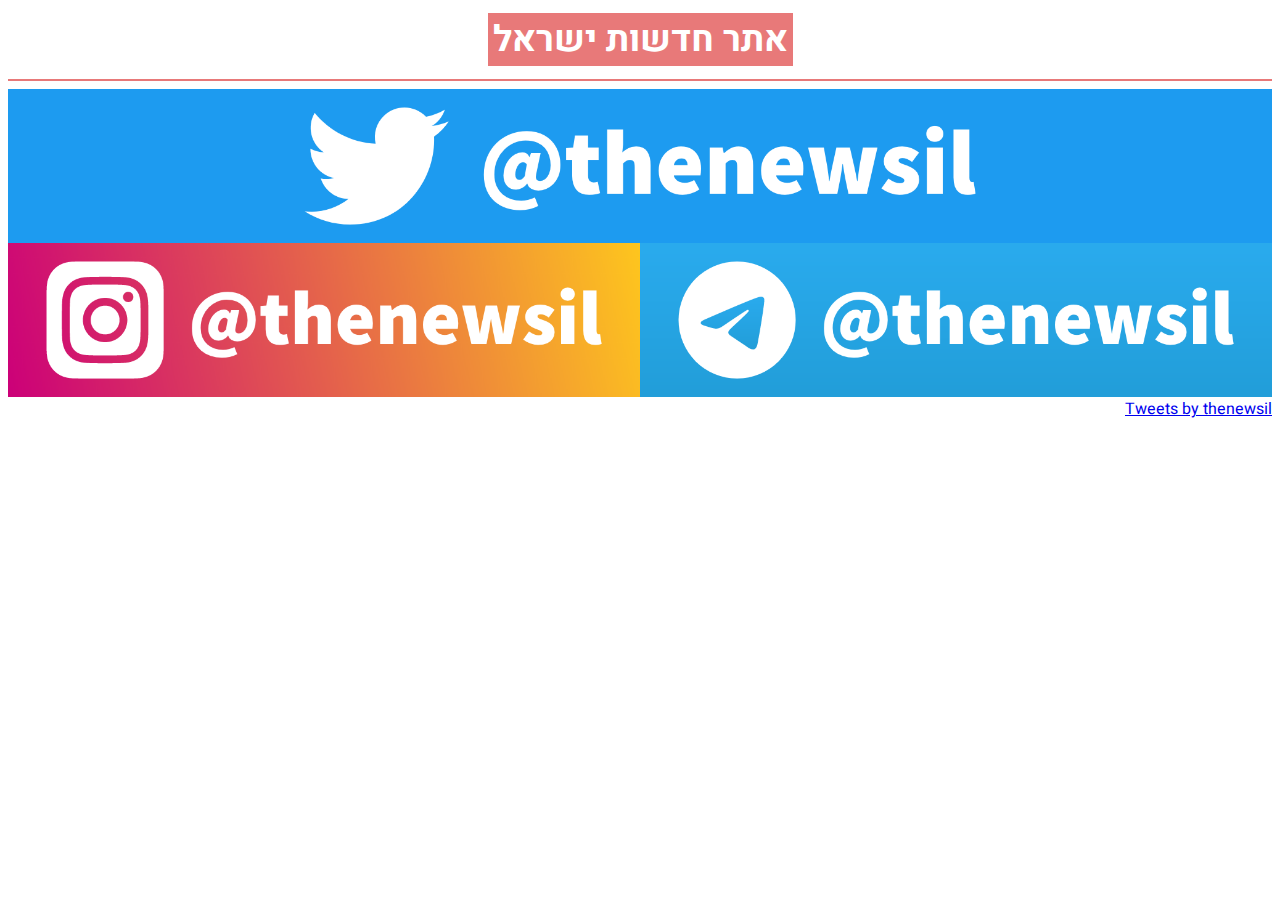
==== index.html @ 2f7e13b2 "Update index.html" ====
<!DOCTYPE html>
<html>

<head>
    <meta name="viewport" content="width=device-width, initial-scale=1">
    <meta charset="utf-8">
    <title>חדשות ישראל</title>
    <link rel="icon" type="image/png" href="https://i.ibb.co/gvXzT19/logo-war.png">
    <style>
        @import url('https://fonts.googleapis.com/css2?family=Heebo:wght@100;200;300;400;500;600;700;800;900&display=swap');

        body {
            font-family: 'Heebo', sans-serif;
        }

        .content {
            float: right;
            width: 75%;
            /*background-color:#aaa;*/
        }

        .panel {
            float: left;
            width: 24.9%;
        }

        .vl {
            float: right;
            width: 0.1%;
            background-color: green;
            height: 500px;
        }

        .content-container {
            padding-left: 10px;
            padding-right: 10px;
        }

        .headline {
            color: white;
            background-color: #E87979;
            font-family: 'Heebo', sans-serif;
            font-size: 36px;
            line-height: 1.75;
            padding-left: 5px;
            padding-right: 5px;
            box-decoration-break: clone;
            -webkit-box-decoration-break: clone;
        }

        .data {
            color: #707070;
        }
        
        .social{
            margin:0; 
            display:block;
            float:left;
        }
        
    </style>
</head>

<body dir="rtl">
    <div style="text-align:center">
    <span class="headline">
        <strong>
        אתר חדשות ישראל
        </strong>
    </span>
    </div>
    <hr color="#E87979">

    <a href="twitter.com/thenewsil"><img src="Artboard – 3.png" width="100%" class="social" href="twitter.com/thenewsil"/></a>
    <a href="t.co/thenewsil"><img src="Artboard – 2.png" width="50%" class="social"/></a>
    <a href="instagram.com/thenewsil"><img src="Artboard – 1.png" width="50%" class="social"/></a>
    
    

    <div width="100%">
    <a class="twitter-timeline" data-lang="he" data-theme="light" href="https://twitter.com/thenewsil?ref_src=twsrc%5Etfw">Tweets by thenewsil</a> <script async src="https://platform.twitter.com/widgets.js" charset="utf-8"></script>
    </div>

</body>

</html>
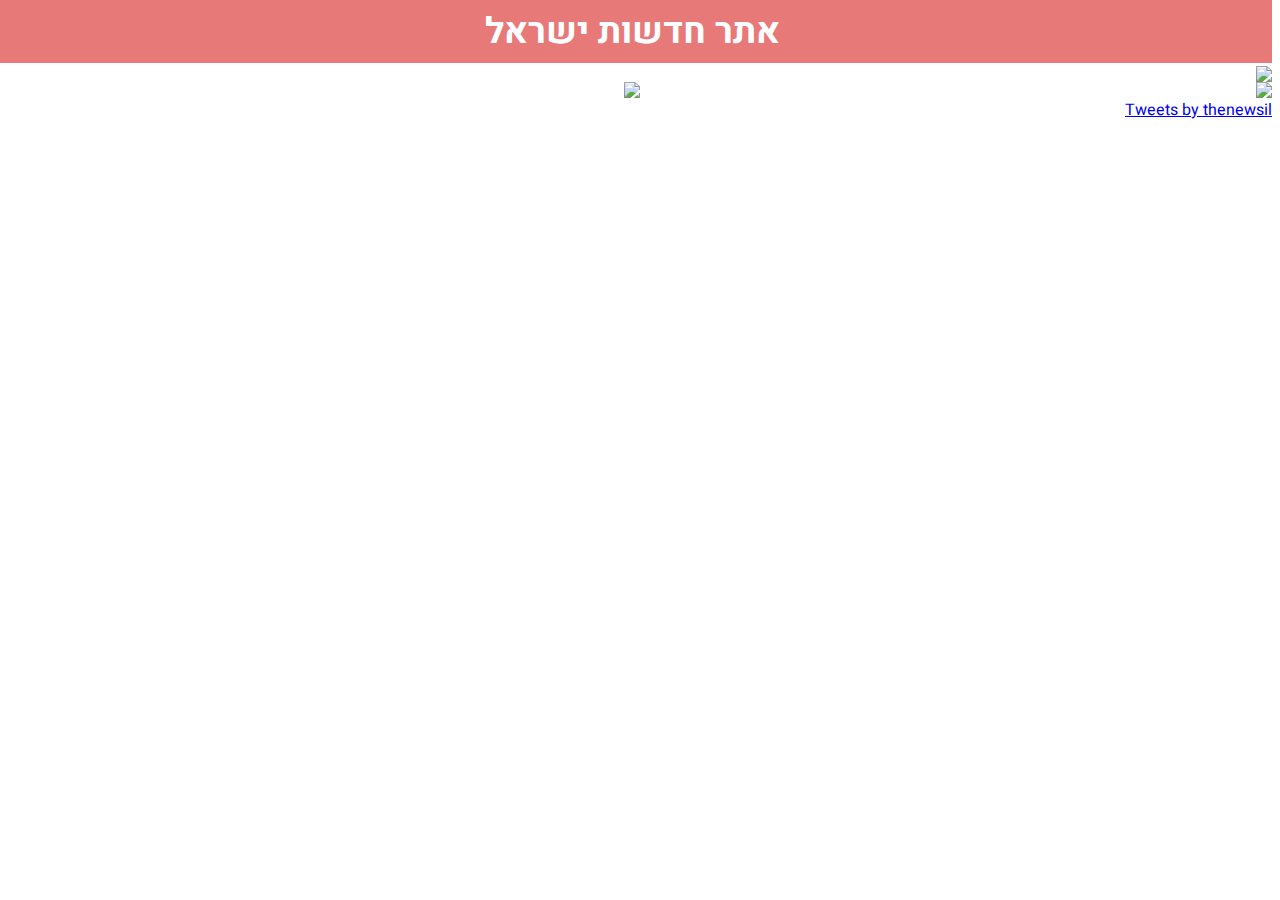
==== commit e1fe75ee: "Update index.html" ====
--- a/index.html
+++ b/index.html
@@ -46,40 +46,54 @@
             padding-right: 5px;
             box-decoration-break: clone;
             -webkit-box-decoration-break: clone;
+            
         }
 
         .data {
             color: #707070;
         }
-        
+
         .social{
             margin:0; 
             display:block;
             float:left;
         }
-        
+
+        .sticky {
+            position: fixed;
+            top: 0;
+            width: 100%
+        }
+
     </style>
 </head>
 
 <body dir="rtl">
-    <div style="text-align:center">
+    
+    <div style="text-align:center; background-color:#E87979; position: fixed; top:0; width: 100%;">
     <span class="headline">
         <strong>
         אתר חדשות ישראל
         </strong>
     </span>
     </div>
-    <hr color="#E87979">
 
-    <a href="twitter.com/thenewsil"><img src="Artboard – 3.png" width="100%" class="social" href="twitter.com/thenewsil"/></a>
-    <a href="t.co/thenewsil"><img src="Artboard – 2.png" width="50%" class="social"/></a>
-    <a href="instagram.com/thenewsil"><img src="Artboard – 1.png" width="50%" class="social"/></a>
+    <br/><br/>
+    <!--<hr color="#E87979">-->
+
+    <div style="padding-top:10px; width:100%">
+    <img src="social/Artboard – 3.png" width="100%" class="social"/>
+    <img src="social/Artboard – 2.png" width="50%" class="social"/>
+    <img src="social/Artboard – 1.png" width="50%" class="social"/>
+    
+
     
     
 
     <div width="100%">
     <a class="twitter-timeline" data-lang="he" data-theme="light" href="https://twitter.com/thenewsil?ref_src=twsrc%5Etfw">Tweets by thenewsil</a> <script async src="https://platform.twitter.com/widgets.js" charset="utf-8"></script>
     </div>
+    </div>
 
 </body>
 
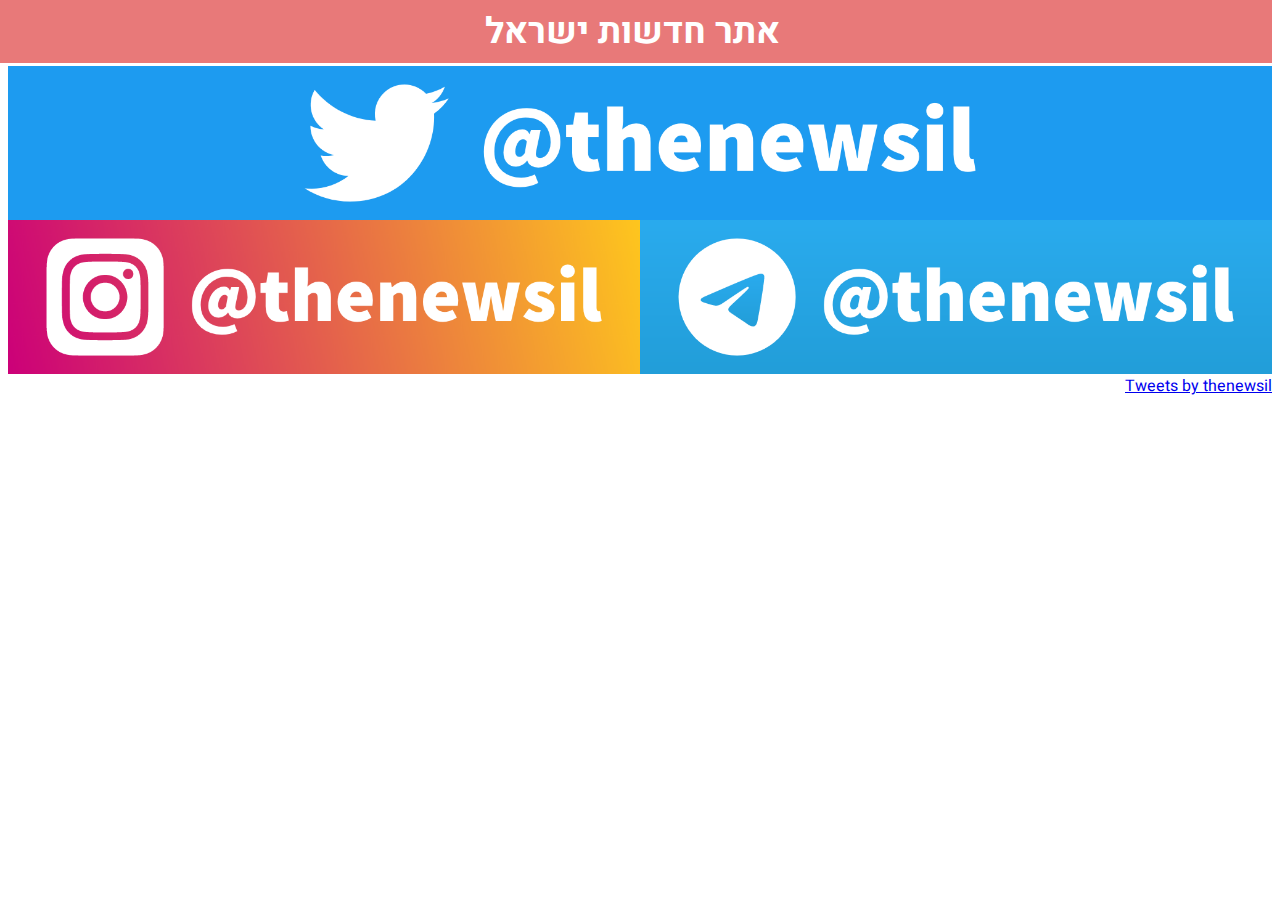
==== commit 76c39eb2: "Update index.html" ====
--- a/index.html
+++ b/index.html
@@ -82,9 +82,9 @@
     <!--<hr color="#E87979">-->
 
     <div style="padding-top:10px; width:100%">
-    <img src="social/Artboard – 3.png" width="100%" class="social"/>
-    <img src="social/Artboard – 2.png" width="50%" class="social"/>
-    <img src="social/Artboard – 1.png" width="50%" class="social"/>
+    <img src="Artboard – 3.png" width="100%" class="social"/>
+    <img src="Artboard – 2.png" width="50%" class="social"/>
+    <img src="Artboard – 1.png" width="50%" class="social"/>
     
 
     
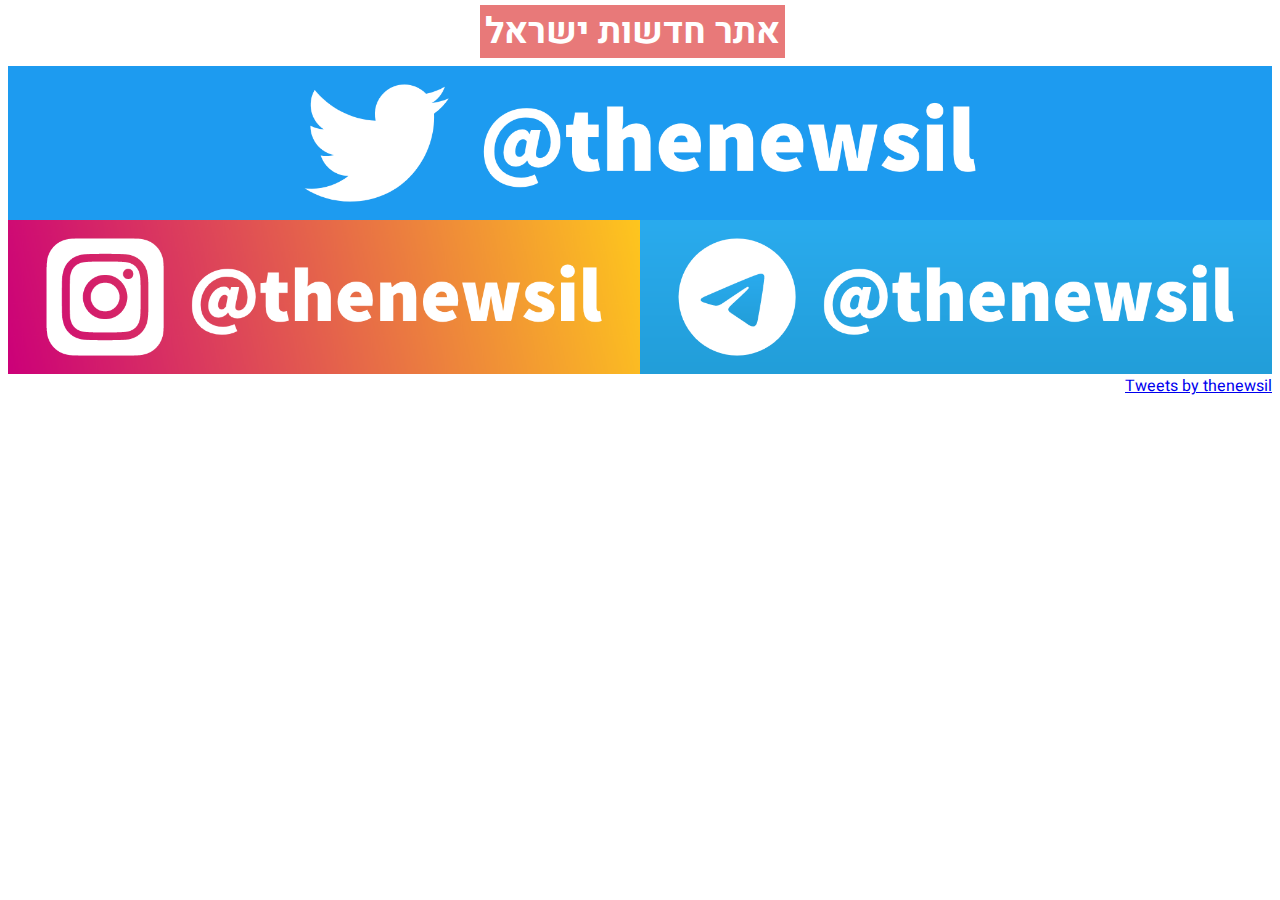
==== commit d3e8c52a: "Update index.html" ====
--- a/index.html
+++ b/index.html
@@ -70,7 +70,7 @@
 
 <body dir="rtl">
     
-    <div style="text-align:center; background-color:#E87979; position: fixed; top:0; width: 100%;">
+    <div style="text-align:center; background-color:white; position: fixed; top:0; width:100%">
     <span class="headline">
         <strong>
         אתר חדשות ישראל
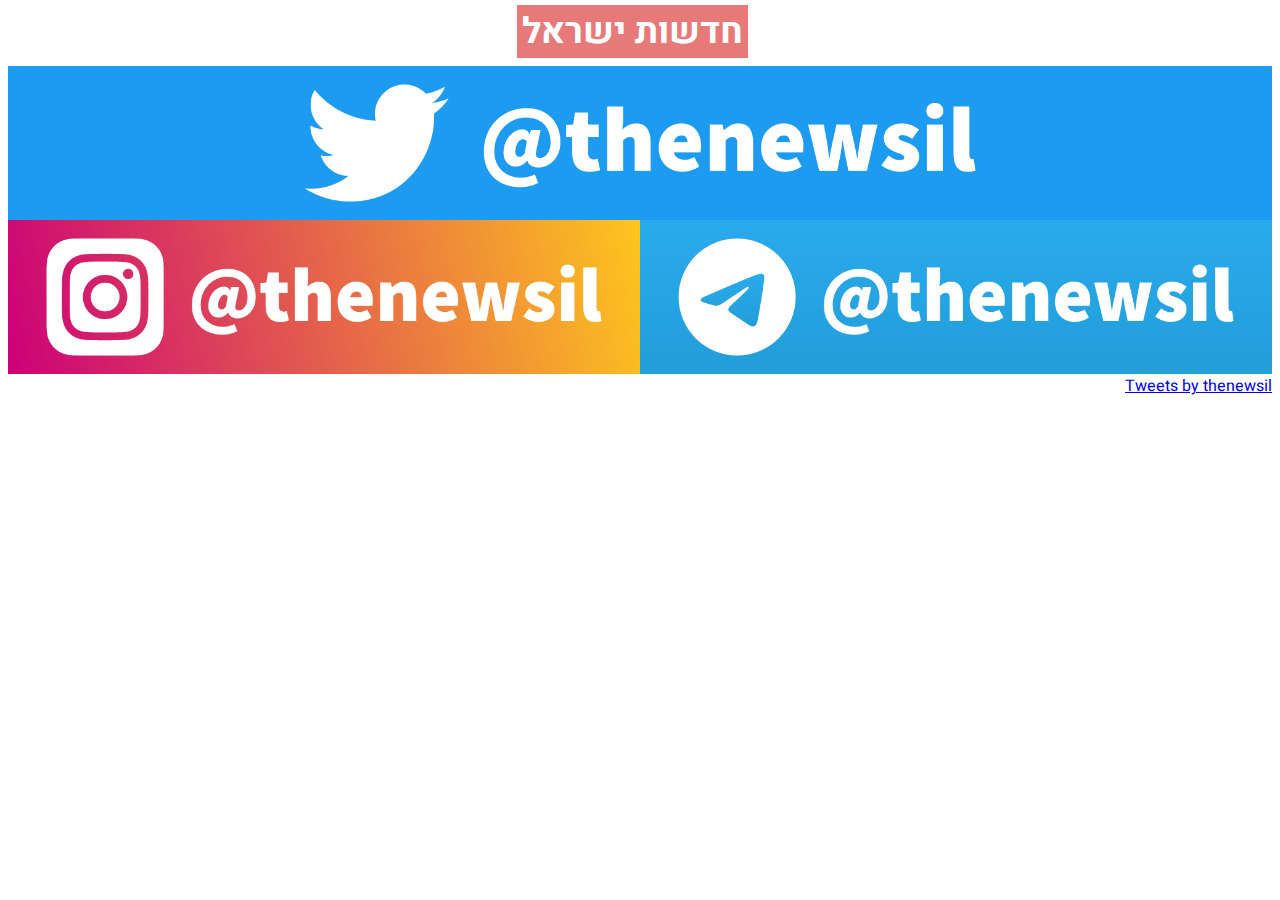
==== commit df1afd3e: "Update index.html" ====
--- a/index.html
+++ b/index.html
@@ -1,5 +1,5 @@
 <!DOCTYPE html>
-<html>
+<html id="top">
 
 <head>
     <meta name="viewport" content="width=device-width, initial-scale=1">
@@ -64,6 +64,10 @@
             top: 0;
             width: 100%
         }
+        
+        html {
+            scroll-behavior: smooth;
+        }
 
     </style>
 </head>
@@ -71,11 +75,13 @@
 <body dir="rtl">
     
     <div style="text-align:center; background-color:white; position: fixed; top:0; width:100%">
-    <span class="headline">
+    <a href="#top" style="text-decoration: none;">
+        <span class="headline">
         <strong>
-        אתר חדשות ישראל
+            חדשות ישראל
         </strong>
     </span>
+    </a>
     </div>
 
     <br/><br/>
